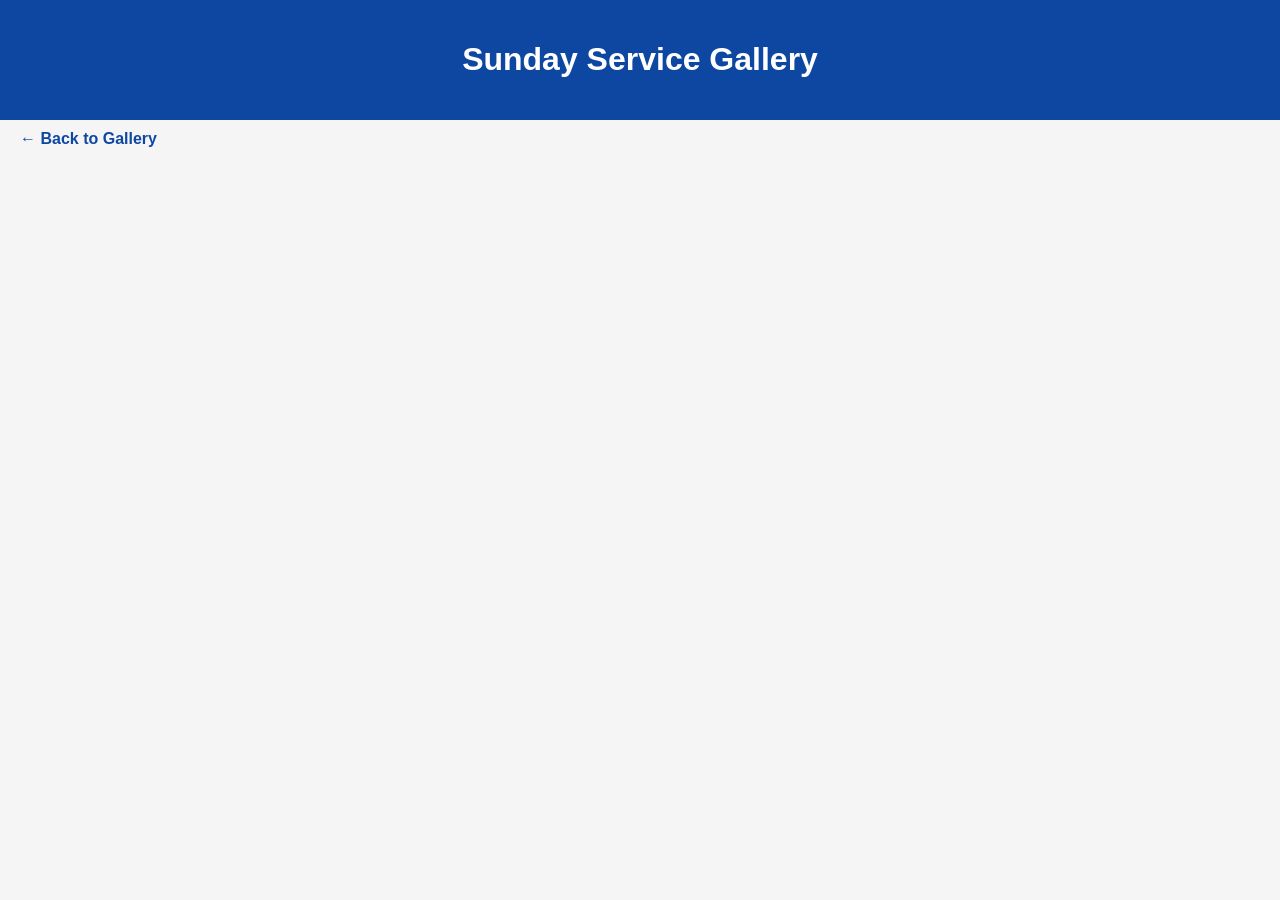
==== cultural-sunday.html @ dbe44b67 "Create cultural-sunday.html" ====
<!DOCTYPE html>
<html>
<head>
<title>Sunday Service Gallery</title>

<style>

body{
font-family:Arial,sans-serif;
background:#f5f5f5;
margin:0;
}

header{
background:#0d47a1;
color:white;
padding:20px;
text-align:center;
}

.gallery{
padding:20px;
display:grid;
grid-template-columns:repeat(auto-fit,minmax(250px,1fr));
gap:15px;
}

.gallery img{
width:100%;
aspect-ratio:4/3;
object-fit:cover;
border-radius:10px;
cursor:pointer;
transition:.3s;
display:block;
}

.gallery img:hover{
transform:scale(1.03);
}

.lightbox{
display:none;
position:fixed;
top:0;
left:0;
width:100%;
height:100%;
background:rgba(0,0,0,.9);
justify-content:center;
align-items:center;
z-index:9999;
}

.lightbox img{
max-width:90%;
max-height:90%;
border-radius:10px;
}
  
.close-btn{
    position:absolute;
    top:20px;
    right:30px;
    color:white;
    font-size:50px;
    cursor:pointer;
    font-weight:bold;
}

#download-btn{
    position:absolute;
    top:30px;
    left:30px;
    background:white;
    color:#0d47a1;
    text-decoration:none;
    padding:10px 15px;
    border-radius:8px;
    font-weight:bold;
}

.nav-btn{
    position:absolute;
    top:50%;
    transform:translateY(-50%);
    font-size:40px;
    background:rgba(255,255,255,.2);
    color:white;
    border:none;
    padding:15px;
    cursor:pointer;
    border-radius:10px;
}

.prev-btn{
    left:20px;
}

.next-btn{
    right:20px;
}

#photo-counter{
    position:absolute;
    bottom:25px;
    left:50%;
    transform:translateX(-50%);
    background:rgba(0,0,0,.6);
    color:white;
    padding:8px 15px;
    border-radius:20px;
    font-size:14px;
}
  
</style>
</head>

<body>

<header>
<h1>Sunday Service Gallery</h1>
</header>

<a href="index.html" style="
display:inline-block;
margin:10px 20px;
text-decoration:none;
color:#0d47a1;
font-weight:bold;
">
← Back to Gallery
</a>
  
<div class="gallery" id="gallery">
  
</div>

<div id="lightbox" class="lightbox">

    <span class="close-btn" onclick="closeImage()">
        &times;
    </span>

    <a id="download-btn" href="" download>
        ⬇ Download Photo
    </a>

    <button class="nav-btn prev-btn" onclick="previousImage(event)">
        ←
    </button>

    <img id="lightbox-img">

    <div id="photo-counter">
      Photo 1 of 1
    </div>

    <button class="nav-btn next-btn" onclick="nextImage(event)">
    →
</button>

</div>

<script>

let images = [];
let currentIndex = 0;

const API_URL =
"https://script.google.com/macros/s/AKfycbxjn5j5iE8jNRT-_2RagOCCt_SrO9thtgyxLJpiUWFs4De-AF4y-WLJuyzUTLe_EMAh/exec";

fetch(API_URL)
.then(response => response.json())
.then(data => {

    images = data;

    const gallery =
    document.getElementById("gallery");

    let html = "";

    data.forEach(photo => {

        html += `
        <img src="${photo.url}"
        loading="lazy"
        onclick="openImage('${photo.url}')">
        `;

    });

    gallery.innerHTML = html;

})
.catch(error => {

    console.error(error);

});

function openImage(src){

    currentIndex =
    images.findIndex(photo => photo.url === src);

    const photo =
    images[currentIndex];

    document
    .getElementById("lightbox")
    .style.display = "flex";

    document
    .getElementById("lightbox-img")
    .src = photo.url;

    document
    .getElementById("download-btn")
    .href = photo.download;

    document
    .getElementById("photo-counter")
    .innerText =
    `Photo ${currentIndex + 1} of ${images.length}`;

}

function closeImage(){

    document
    .getElementById("lightbox")
    .style.display = "none";

}

function nextImage(event){

    event.stopPropagation();

    currentIndex++;

    if(currentIndex >= images.length){

        currentIndex = 0;

    }

    updateImage();

}

function previousImage(event){

    event.stopPropagation();

    currentIndex--;

    if(currentIndex < 0){

        currentIndex =
        images.length - 1;

    }

    updateImage();

}

function updateImage(){

    const photo =
    images[currentIndex];

    document
    .getElementById("lightbox-img")
    .src = photo.url;

    document
    .getElementById("download-btn")
    .href = photo.download;
  
    document
    .getElementById("photo-counter")
    .innerText =
    `Photo ${currentIndex + 1} of ${images.length}`;

}

document.addEventListener("keydown", function(event){

    if(
        document.getElementById("lightbox")
        .style.display !== "flex"
    ){
        return;
    }

    if(event.key === "ArrowRight"){

        nextImage({
            stopPropagation:function(){}
        });

    }

    if(event.key === "ArrowLeft"){

        previousImage({
            stopPropagation:function(){}
        });

    }

    if(event.key === "Escape"){

        closeImage();

    }

});

</script>

</body>
</html>
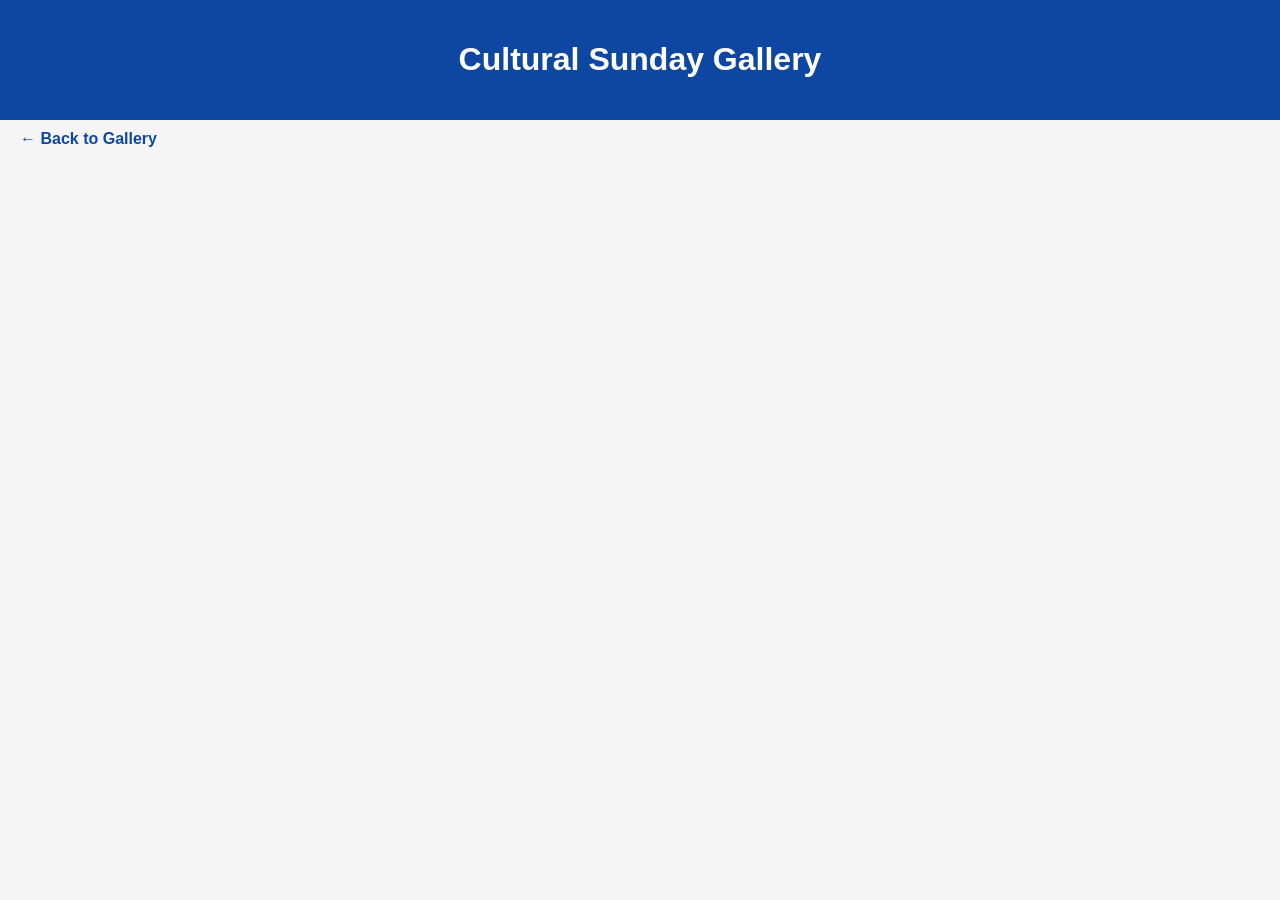
==== commit 48d0321e: "Update cultural-sunday.html" ====
--- a/cultural-sunday.html
+++ b/cultural-sunday.html
@@ -1,7 +1,7 @@
 <!DOCTYPE html>
 <html>
 <head>
-<title>Sunday Service Gallery</title>
+<title>Cultural Sunday Gallery</title>
 
 <style>
 
@@ -119,7 +119,7 @@
 <body>
 
 <header>
-<h1>Sunday Service Gallery</h1>
+<h1>Cultural Sunday Gallery</h1>
 </header>
 
 <a href="index.html" style="
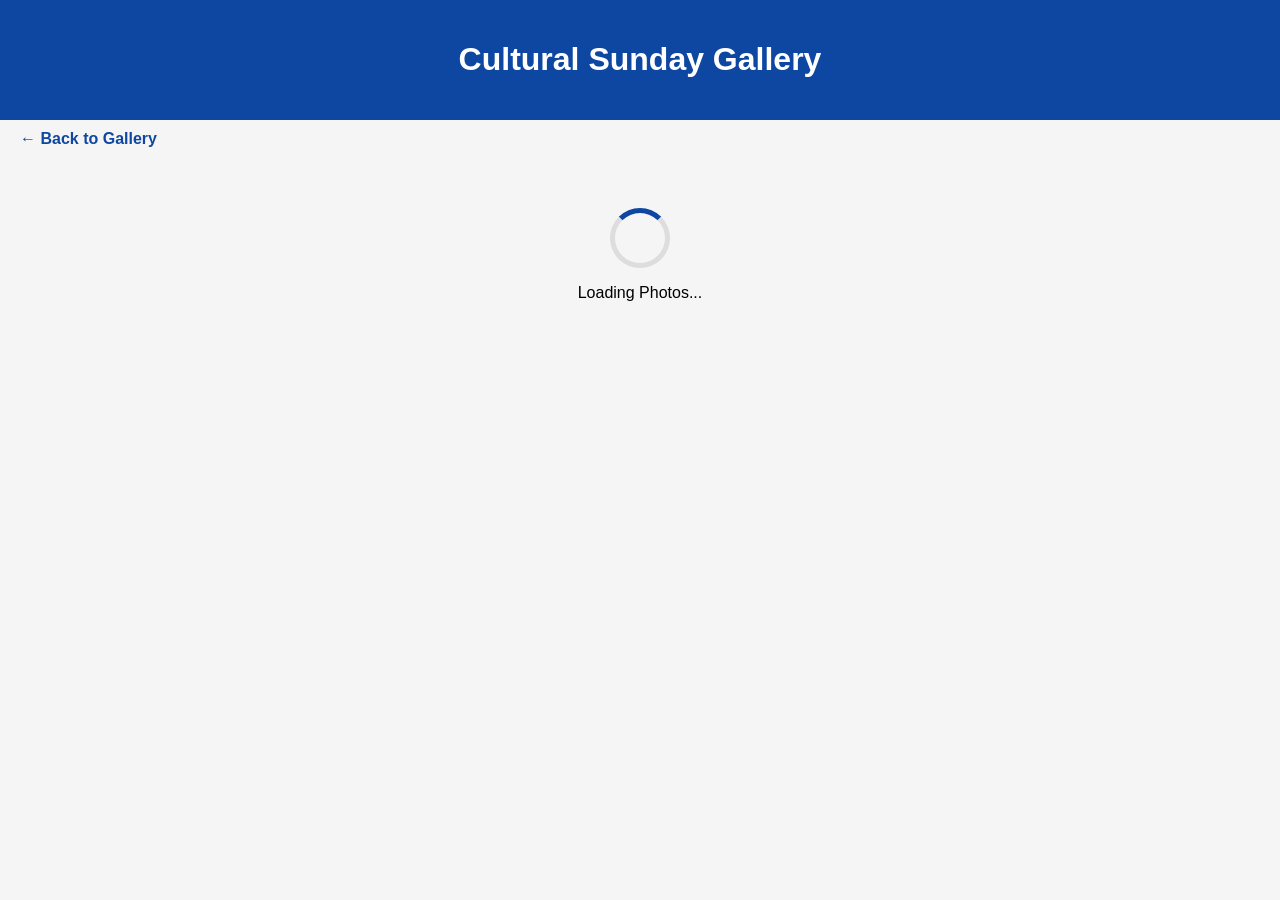
==== commit 06d138cd: "Update cultural-sunday.html" ====
--- a/cultural-sunday.html
+++ b/cultural-sunday.html
@@ -112,6 +112,33 @@
     border-radius:20px;
     font-size:14px;
 }
+
+#loader{
+    text-align:center;
+    padding:50px;
+}
+
+.spinner{
+    width:50px;
+    height:50px;
+    border:5px solid #ddd;
+    border-top:5px solid #0d47a1;
+    border-radius:50%;
+    margin:auto;
+    animation:spin 1s linear infinite;
+}
+
+@keyframes spin{
+
+    0%{
+        transform:rotate(0deg);
+    }
+
+    100%{
+        transform:rotate(360deg);
+    }
+
+}
   
 </style>
 </head>
@@ -131,6 +158,14 @@
 ">
 ← Back to Gallery
 </a>
+
+<div id="loader">
+
+    <div class="spinner"></div>
+
+    <p>Loading Photos...</p>
+
+</div>
   
 <div class="gallery" id="gallery">
   
@@ -168,7 +203,7 @@
 let currentIndex = 0;
 
 const API_URL =
-"https://script.google.com/macros/s/AKfycbxjn5j5iE8jNRT-_2RagOCCt_SrO9thtgyxLJpiUWFs4De-AF4y-WLJuyzUTLe_EMAh/exec";
+"https://script.google.com/macros/s/AKfycbxjn5j5iE8jNRT-_2RagOCCt_SrO9thtgyxLJpiUWFs4De-AF4y-WLJuyzUTLe_EMAh/exec?category=cultural";
 
 fetch(API_URL)
 .then(response => response.json())
@@ -193,6 +228,10 @@
 
     gallery.innerHTML = html;
 
+    document
+.getElementById("loader")
+.style.display = "none";
+
 })
 .catch(error => {
 
